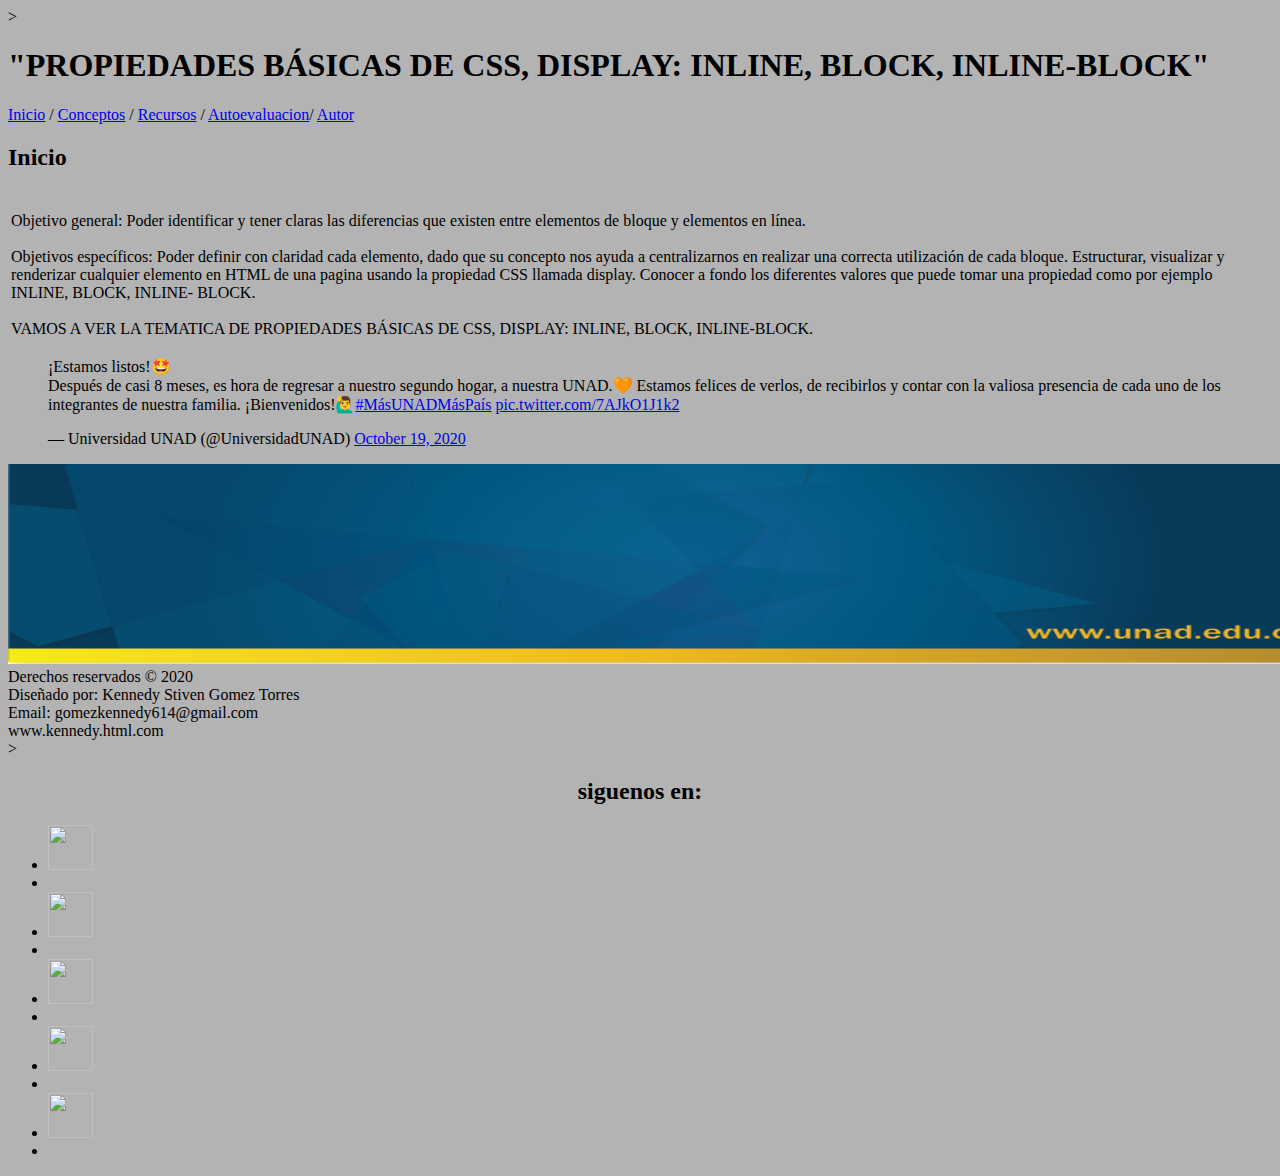
==== index.html @ 0a90a626 "1" ====
<!DOCTYPE html>
<html lang="en">

<head>
    <meta charset="UTF-8">
    <meta name="viewport" content="width=, initial-scale=1.0">
    <title>OVI DISEÑO WEB FASE 3</title>
    <link rel="stylesheet" href="miestilo.css">

</head>

<body>>

    <body bgcolor="#B3B3B3">

        <h1 class="titulo">"PROPIEDADES BÁSICAS DE CSS, DISPLAY: INLINE, BLOCK, INLINE-BLOCK"</h1>

        <div class="menu">
            <a href="index.html">Inicio</a> /
            <a href="conceptos01.html">Conceptos</a> /
            <a href="recursos01.html">Recursos</a> /
            <a href="autoevaluacion01.html">Autoevaluacion</a>/
            <a href="autor.html">Autor</a>
        </div>

        <h2>Inicio</h2>
        <table class="tabla">
            <tr>
                <td>
                    Objetivo general:
                    Poder identificar y tener claras las diferencias que existen entre elementos de bloque y elementos
                    en
                    línea.
                    <br> <br>

                    Objetivos específicos:

                    Poder definir con claridad cada elemento, dado que su concepto nos ayuda a centralizarnos en
                    realizar
                    una correcta utilización de cada bloque.
                    Estructurar, visualizar y renderizar cualquier elemento en HTML de una pagina usando la propiedad
                    CSS
                    llamada display.
                    Conocer a fondo los diferentes valores que puede tomar una propiedad como por ejemplo INLINE, BLOCK,
                    INLINE- BLOCK.
                    <br><br>

                    VAMOS A VER LA TEMATICA DE PROPIEDADES BÁSICAS DE CSS, DISPLAY: INLINE, BLOCK, INLINE-BLOCK.

                <td>

                </td>
                <img src="https://media.giphy.com/avatars/UNAD/6vBubc0Ayxvp.jpg" alt="">

                </td>
            </tr>
        </table>
        <aside>
            <blockquote class="twitter-tweet">
                <p lang="es" dir="ltr">¡Estamos listos!🤩<br>Después de casi 8 meses, es hora de regresar a nuestro
                    segundo hogar, a nuestra UNAD.🧡 Estamos felices de verlos, de recibirlos y contar con la valiosa
                    presencia de cada uno de los integrantes de nuestra familia. ¡Bienvenidos!🙋‍♂‍<a
                        href="https://twitter.com/hashtag/M%C3%A1sUNADM%C3%A1sPa%C3%ADs?src=hash&amp;ref_src=twsrc%5Etfw">#MásUNADMásPaís</a>
                    <a href="https://t.co/7AJkO1J1k2">pic.twitter.com/7AJkO1J1k2</a></p>&mdash; Universidad UNAD
                (@UniversidadUNAD) <a
                    href="https://twitter.com/UniversidadUNAD/status/1318201134662692864?ref_src=twsrc%5Etfw">October
                    19, 2020</a>
            </blockquote>
            <script async src="https://platform.twitter.com/widgets.js" charset="utf-8"></script>
        </aside>
        <center><img src="imagenes html y videos/inferior unad.png" width="1340" height="200" alt=""></center>
        <!--PIE DE PAGINA-->
        <footer>
            Derechos reservados &copy; 2020 <br>
            Diseñado por: Kennedy Stiven Gomez Torres <br>
            Email: gomezkennedy614@gmail.com <br>
            www.kennedy.html.com
        </footer>
        <!--PIE DE PAGINA-->

        ><div>
        </div class="redes">
        <center><h2>siguenos en:</h2></center>
        <ul class="sociales">
            <li><a href="https://tinyurl.com/y6p6y5ch" target="blank"><img src="imag.redes/whatsapp.webp" width="45" height="45"a>
             <li>
            <li><a href="https://www.facebook.com/" target="blank"><img src="imag.redes/facebook.png" width="45" height="45"a>
            <li>
            <li><a href="https://twitter.com/home" target="blank"><img src="imag.redes/twitter.png" width="45" height="45"a>
            <li>
            <li><a href="https://www.youtube.com/channel/UCyvOVWTJzbqYEdl_mvzR9rA?view_as=subscriber" target="blank"><img
                        src="imag.redes/youtube.jpg" width="45" height="45"a>
            <li>
            <li><a href="https://www.instagram.com/" target="blank"><img src="imag.redes/instagram.png" width="45" height="45"a>
            <li></li>
        </ul>
        </div>
    </body>


</html>
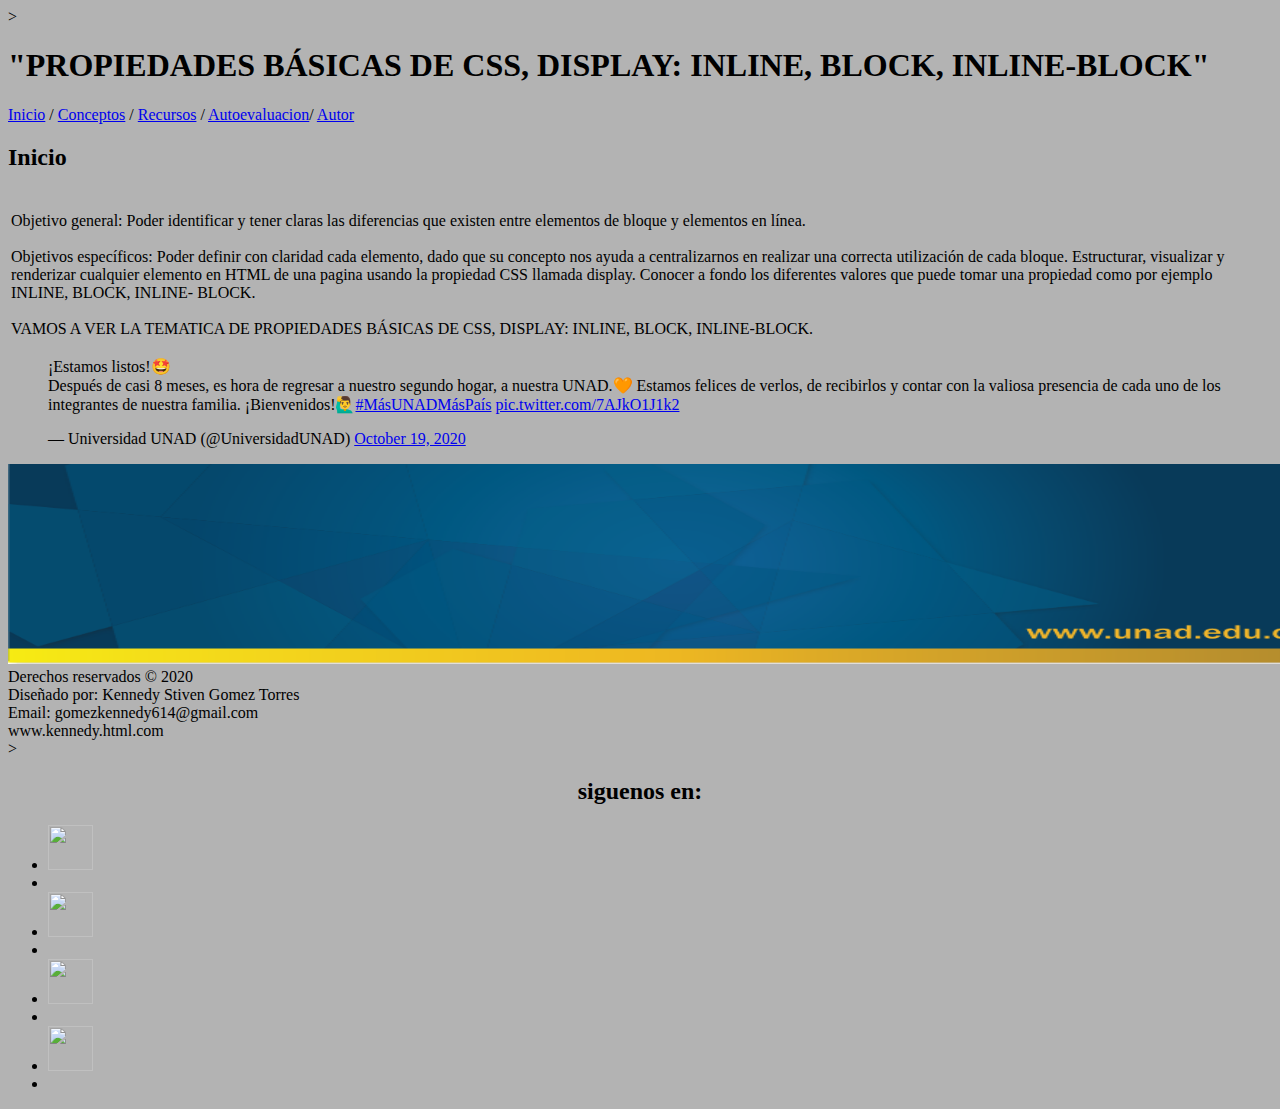
==== commit 8aea545d: "Update index.html" ====
--- a/index.html
+++ b/index.html
@@ -82,8 +82,7 @@
         </div class="redes">
         <center><h2>siguenos en:</h2></center>
         <ul class="sociales">
-            <li><a href="https://tinyurl.com/y6p6y5ch" target="blank"><img src="imag.redes/whatsapp.webp" width="45" height="45"a>
-             <li>
+            
             <li><a href="https://www.facebook.com/" target="blank"><img src="imag.redes/facebook.png" width="45" height="45"a>
             <li>
             <li><a href="https://twitter.com/home" target="blank"><img src="imag.redes/twitter.png" width="45" height="45"a>
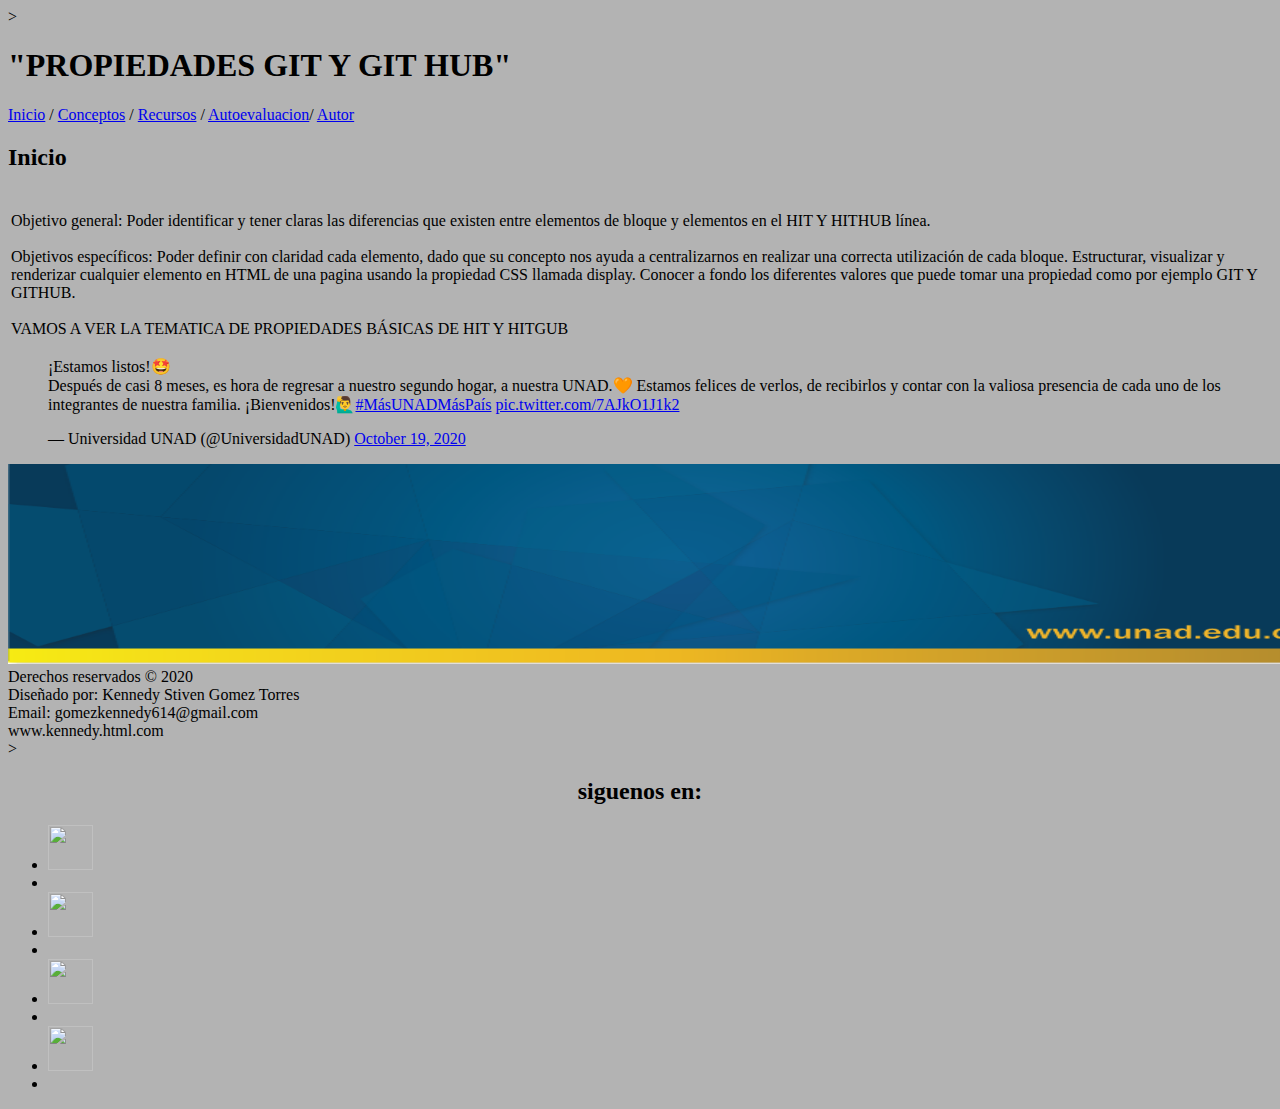
==== commit 33d1da05: "Update index.html" ====
--- a/index.html
+++ b/index.html
@@ -13,7 +13,7 @@
 
     <body bgcolor="#B3B3B3">
 
-        <h1 class="titulo">"PROPIEDADES BÁSICAS DE CSS, DISPLAY: INLINE, BLOCK, INLINE-BLOCK"</h1>
+        <h1 class="titulo">"PROPIEDADES GIT Y GIT HUB"</h1>
 
         <div class="menu">
             <a href="index.html">Inicio</a> /
@@ -29,7 +29,7 @@
                 <td>
                     Objetivo general:
                     Poder identificar y tener claras las diferencias que existen entre elementos de bloque y elementos
-                    en
+                    en el HIT Y HITHUB
                     línea.
                     <br> <br>
 
@@ -41,11 +41,10 @@
                     Estructurar, visualizar y renderizar cualquier elemento en HTML de una pagina usando la propiedad
                     CSS
                     llamada display.
-                    Conocer a fondo los diferentes valores que puede tomar una propiedad como por ejemplo INLINE, BLOCK,
-                    INLINE- BLOCK.
+                    Conocer a fondo los diferentes valores que puede tomar una propiedad como por ejemplo GIT Y GITHUB.
                     <br><br>
 
-                    VAMOS A VER LA TEMATICA DE PROPIEDADES BÁSICAS DE CSS, DISPLAY: INLINE, BLOCK, INLINE-BLOCK.
+                    VAMOS A VER LA TEMATICA DE PROPIEDADES BÁSICAS DE HIT Y HITGUB
 
                 <td>
 
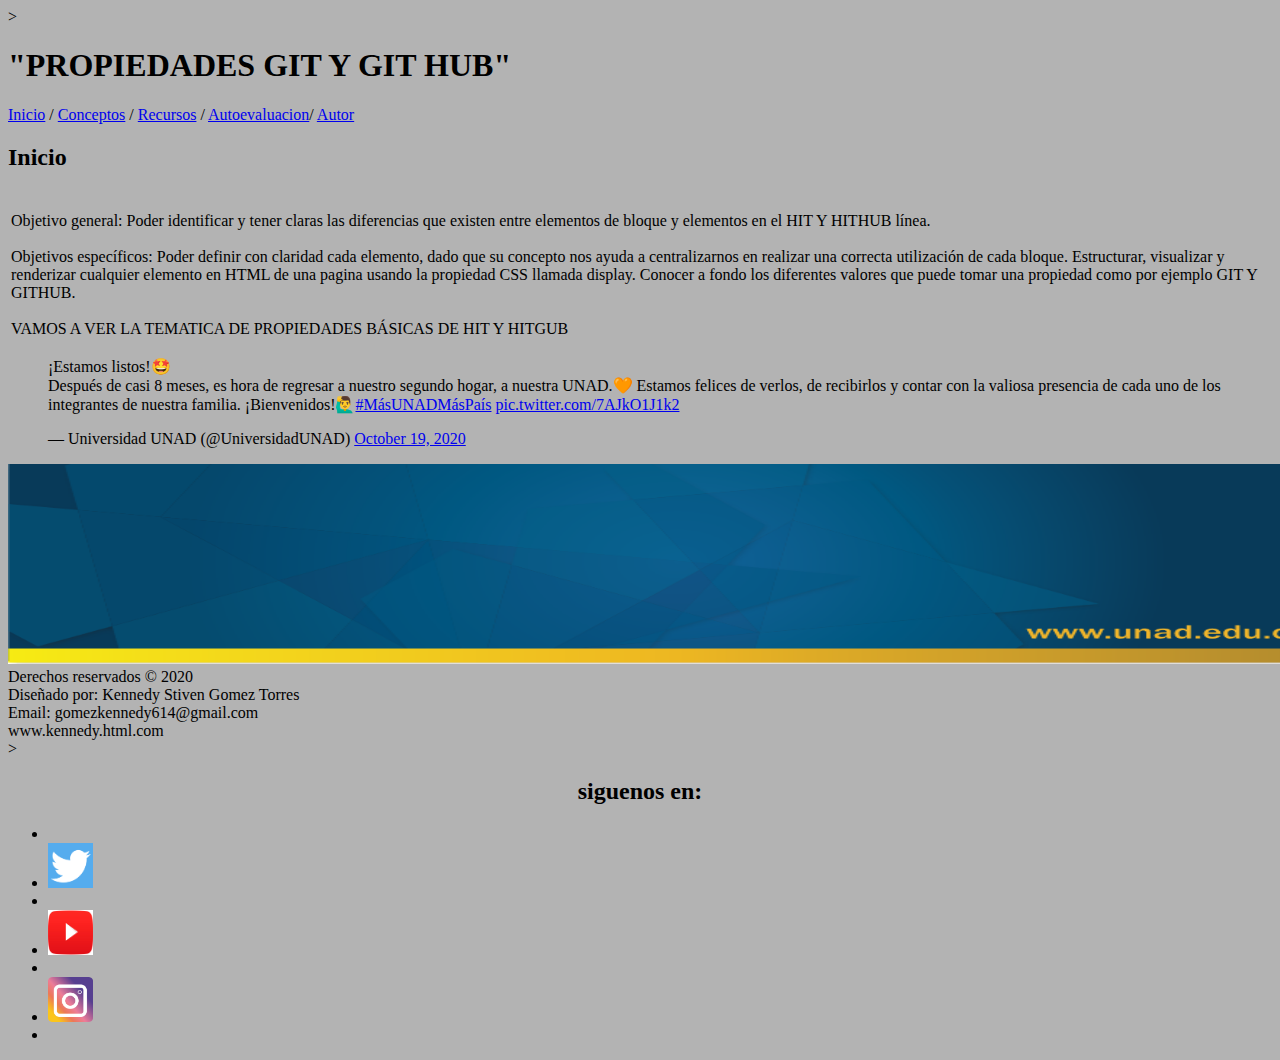
==== commit d5679898: "1" ====
--- a/index.html
+++ b/index.html
@@ -82,14 +82,13 @@
         <center><h2>siguenos en:</h2></center>
         <ul class="sociales">
             
-            <li><a href="https://www.facebook.com/" target="blank"><img src="imag.redes/facebook.png" width="45" height="45"a>
             <li>
-            <li><a href="https://twitter.com/home" target="blank"><img src="imag.redes/twitter.png" width="45" height="45"a>
+            <li><a href="https://twitter.com/home" target="blank"><img src="imagenes html y videos/twitter.png" width="45" height="45"a>
             <li>
             <li><a href="https://www.youtube.com/channel/UCyvOVWTJzbqYEdl_mvzR9rA?view_as=subscriber" target="blank"><img
-                        src="imag.redes/youtube.jpg" width="45" height="45"a>
+                        src="imagenes html y videos/youtube.jpg" width="45" height="45"a>
             <li>
-            <li><a href="https://www.instagram.com/" target="blank"><img src="imag.redes/instagram.png" width="45" height="45"a>
+            <li><a href="https://www.instagram.com/" target="blank"><img src="imagenes html y videos/instagram.png" width="45" height="45"a>
             <li></li>
         </ul>
         </div>
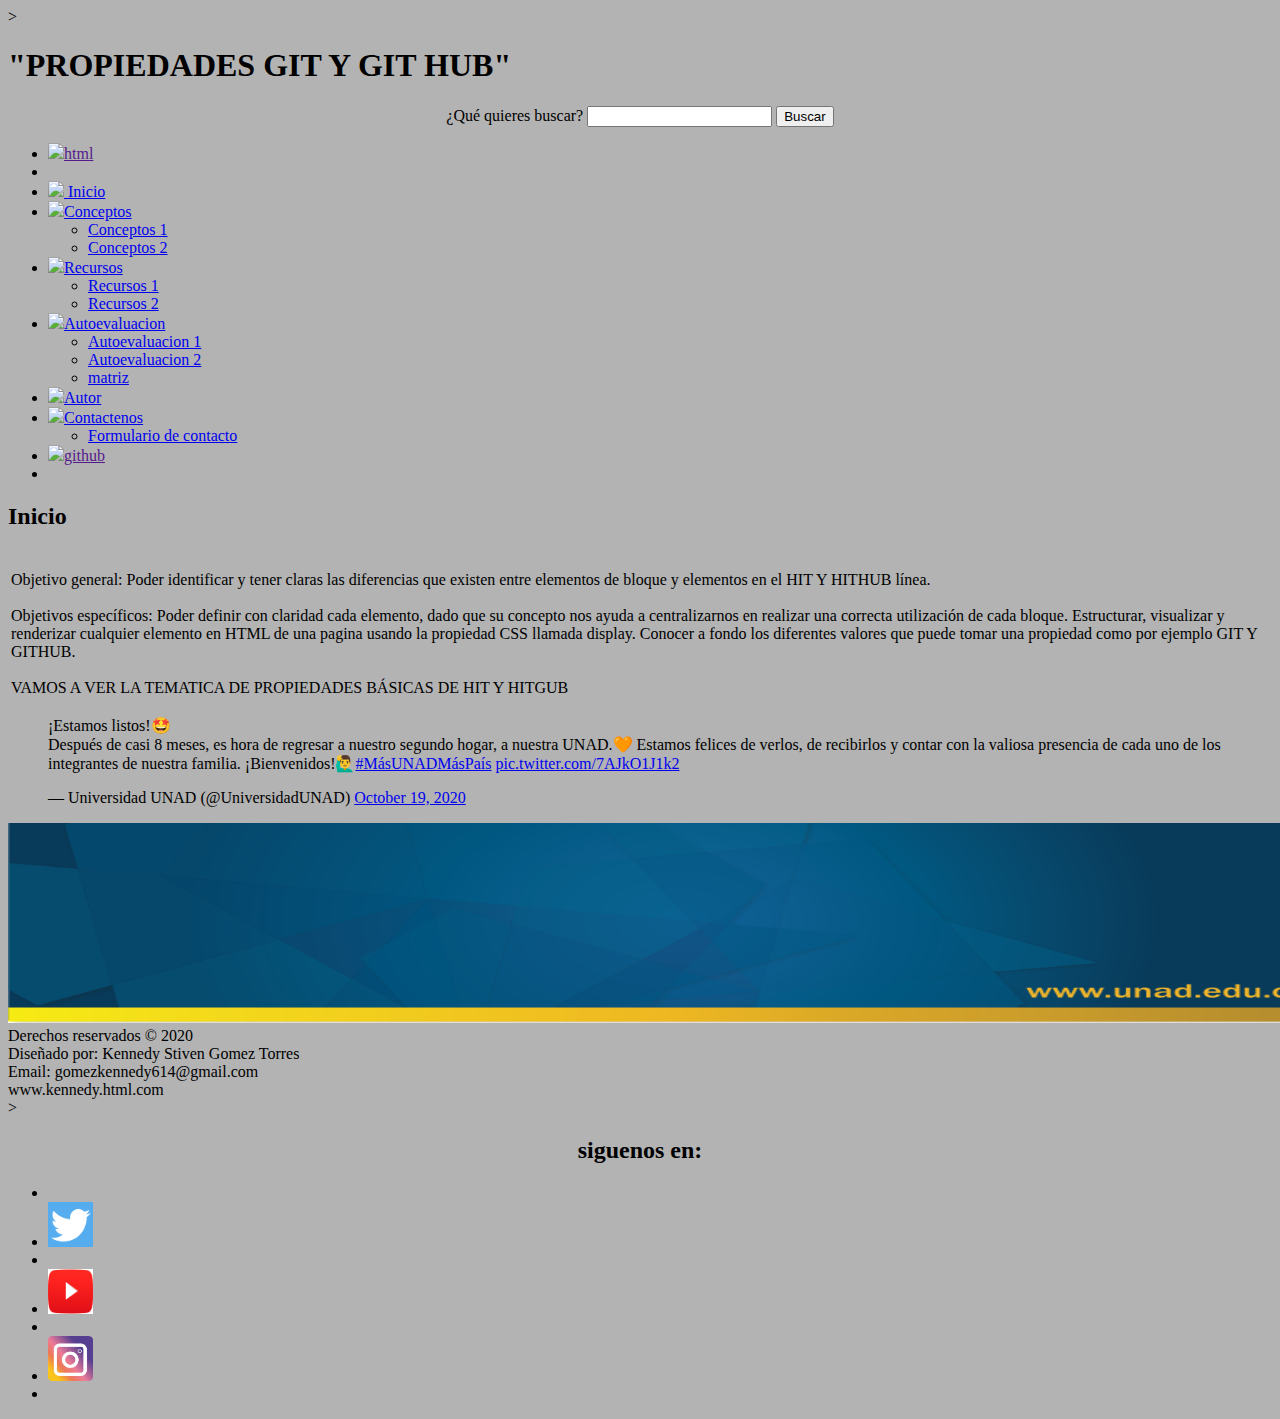
==== commit 33493981: "1" ====
--- a/index.html
+++ b/index.html
@@ -15,13 +15,59 @@
 
         <h1 class="titulo">"PROPIEDADES GIT Y GIT HUB"</h1>
 
-        <div class="menu">
-            <a href="index.html">Inicio</a> /
-            <a href="conceptos01.html">Conceptos</a> /
-            <a href="recursos01.html">Recursos</a> /
-            <a href="autoevaluacion01.html">Autoevaluacion</a>/
-            <a href="autor.html">Autor</a>
-        </div>
+        <nav class="menuCSS3">
+
+            <center>
+                <form action="http://Google.com/search" method="get">
+                    <label for="busqueda">¿Qué quieres buscar?</label>
+                    <input type="search" id="busqueda" name="q" />
+                    <input type="submit" value="Buscar" />
+                </form>
+            </center>
+        
+            <ul>
+                <li><a href=""><img src="imagmenu/html.png" />html</a>
+                <li>
+                <li><a href="index.html"><img src="imagmenu/inicio.png" /> Inicio</a></li>
+                <li><a href="#"><img src="imagmenu/conceptos.png" />Conceptos</a>
+                    <ul>
+                        <li><a href="conceptos01.html">Conceptos 1</a></li>
+                        <li><a href="conceptos02.html">Conceptos 2</a></li>
+        
+                    </ul>
+                </li>
+                <li><a href="#"><img src="imagmenu/recursos.png" />Recursos</a>
+                    <ul>
+                        <li><a href="recursos01.html">Recursos 1</a></li>
+                        <li><a href="recursos02.html">Recursos 2</a></li>
+        
+                    </ul>
+                </li>
+                <li><a href="#"><img src="imagmenu/autoevaluacion.png" />Autoevaluacion</a>
+                    <ul>
+                        <li><a href="autoevaluacion01.html">Autoevaluacion 1</a></li>
+                        <li><a href="autoevaluacion02.html">Autoevaluacion 2</a></li>
+                        <li><a href="matriz.html">matriz</a></li>
+        
+                    </ul>
+                </li>
+                <li><a href="autor.html"><img src="imagmenu/autor.png" />Autor</a>
+                </li>
+        
+                <li><a href="#"><img src="imagmenu/cantacto.png" />Contactenos</a>
+                    <ul>
+                        <li><a href="contacto.html">Formulario de contacto</a></li>
+        
+                    </ul>
+                </li>
+                <li><a href=""><img src="imagmenu/github.png" />github</a>
+                <li>
+        
+        
+                </li>
+            </ul>
+        
+        </nav>
 
         <h2>Inicio</h2>
         <table class="tabla">
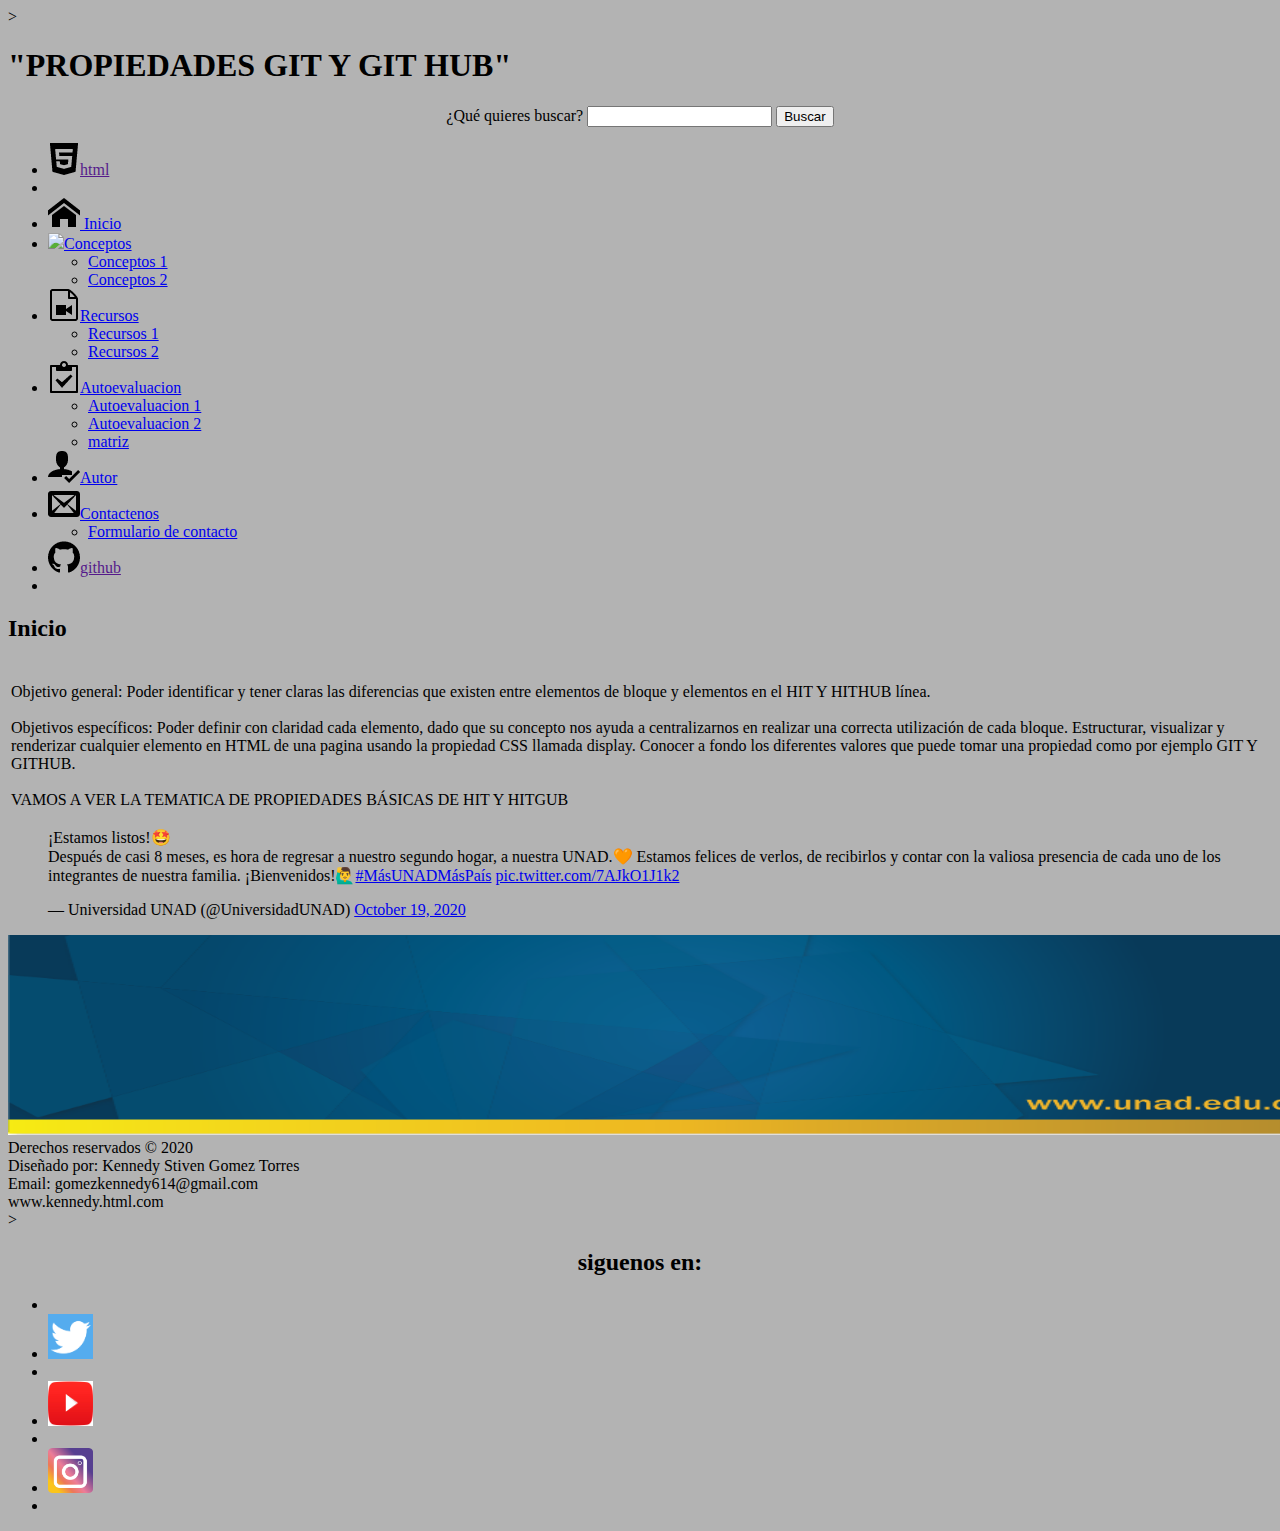
==== commit e58d6130: "1" ====
--- a/index.html
+++ b/index.html
@@ -26,9 +26,9 @@
             </center>
         
             <ul>
-                <li><a href=""><img src="imagmenu/html.png" />html</a>
+                <li><a href=""><img src="imagenes html y videos/html.png" />html</a>
                 <li>
-                <li><a href="index.html"><img src="imagmenu/inicio.png" /> Inicio</a></li>
+                <li><a href="index.html"><img src="imagenes html y videos/inicio.png" /> Inicio</a></li>
                 <li><a href="#"><img src="imagmenu/conceptos.png" />Conceptos</a>
                     <ul>
                         <li><a href="conceptos01.html">Conceptos 1</a></li>
@@ -36,31 +36,31 @@
         
                     </ul>
                 </li>
-                <li><a href="#"><img src="imagmenu/recursos.png" />Recursos</a>
+                <li><a href="#"><img src="imagenes html y videos/recursos.png" />Recursos</a>
                     <ul>
                         <li><a href="recursos01.html">Recursos 1</a></li>
                         <li><a href="recursos02.html">Recursos 2</a></li>
         
                     </ul>
                 </li>
-                <li><a href="#"><img src="imagmenu/autoevaluacion.png" />Autoevaluacion</a>
+                <li><a href="#"><img src="imagenes html y videos/autoevaluacion.png" />Autoevaluacion</a>
                     <ul>
                         <li><a href="autoevaluacion01.html">Autoevaluacion 1</a></li>
                         <li><a href="autoevaluacion02.html">Autoevaluacion 2</a></li>
-                        <li><a href="matriz.html">matriz</a></li>
+                        <li><a href="Matriz.html">matriz</a></li>
         
                     </ul>
                 </li>
-                <li><a href="autor.html"><img src="imagmenu/autor.png" />Autor</a>
+                <li><a href="autor.html"><img src="imagenes html y videos/autor.png" />Autor</a>
                 </li>
         
-                <li><a href="#"><img src="imagmenu/cantacto.png" />Contactenos</a>
+                <li><a href="#"><img src="imagenes html y videos/cantacto.png" />Contactenos</a>
                     <ul>
                         <li><a href="contacto.html">Formulario de contacto</a></li>
         
                     </ul>
                 </li>
-                <li><a href=""><img src="imagmenu/github.png" />github</a>
+                <li><a href=""><img src="imagenes html y videos/github.png" />github</a>
                 <li>
         
         
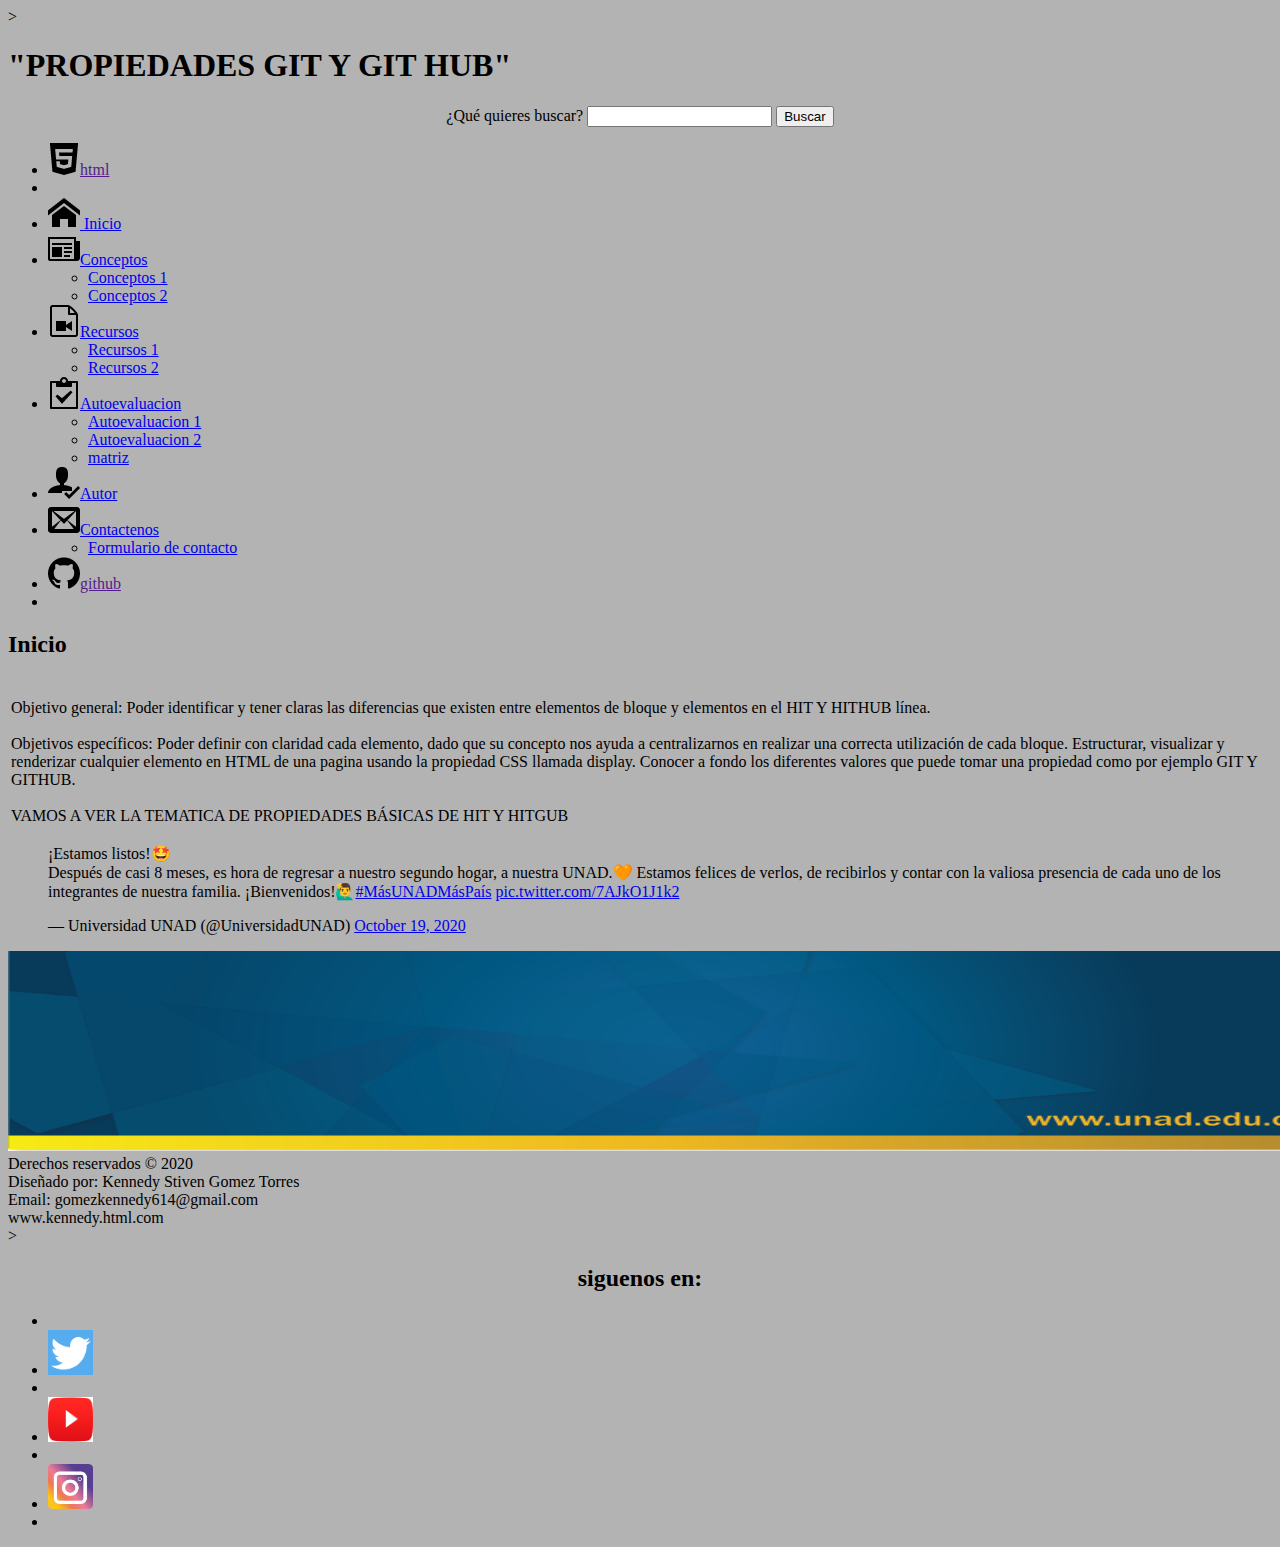
==== commit 247f92f3: "2" ====
--- a/index.html
+++ b/index.html
@@ -29,7 +29,7 @@
                 <li><a href=""><img src="imagenes html y videos/html.png" />html</a>
                 <li>
                 <li><a href="index.html"><img src="imagenes html y videos/inicio.png" /> Inicio</a></li>
-                <li><a href="#"><img src="imagmenu/conceptos.png" />Conceptos</a>
+                <li><a href="#"><img src="imagenes html y videos/conceptos.png" />Conceptos</a>
                     <ul>
                         <li><a href="conceptos01.html">Conceptos 1</a></li>
                         <li><a href="conceptos02.html">Conceptos 2</a></li>
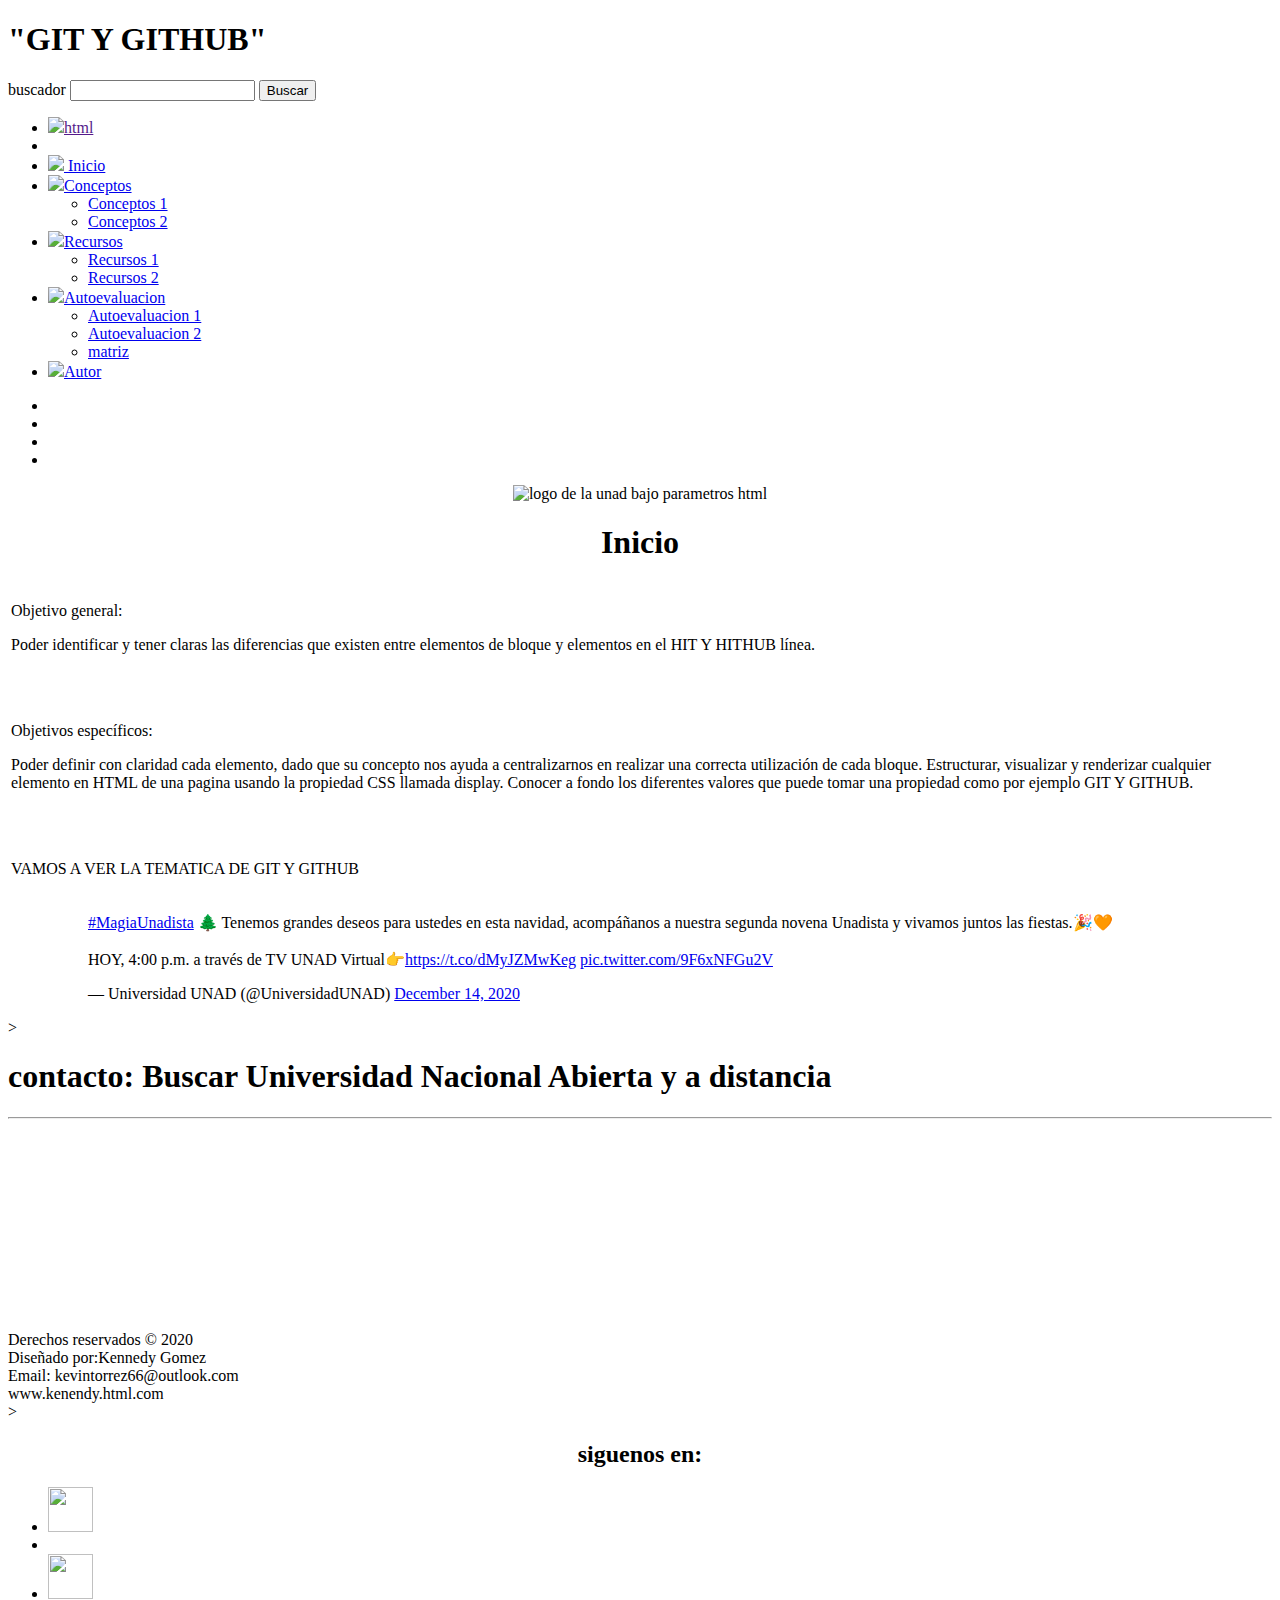
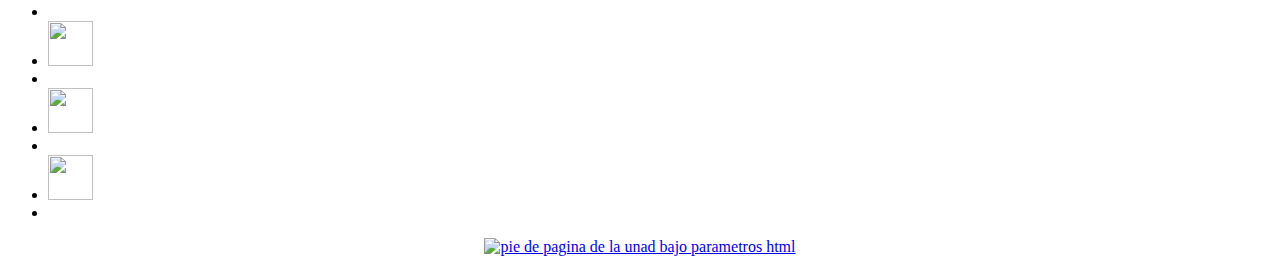
==== commit effbb26c: "1" ====
--- a/index.html
+++ b/index.html
@@ -4,141 +4,167 @@
 <head>
     <meta charset="UTF-8">
     <meta name="viewport" content="width=, initial-scale=1.0">
-    <title>OVI DISEÑO WEB FASE 3</title>
+    <title>OVI KENNEDY GOMEZ</title>
     <link rel="stylesheet" href="miestilo.css">
+    <meta name="viewport"
+        content="width=device-width, user-scalable=no, initial-scale=1.0, maximum-scale=1.0, minimum-scale=1.0">
+</head>
+<body background="fondo 5.jpeg"></body>
 
-</head>
+<div class="contenedor"></div>
+
+<body background="imagenes/Fondo web 5.jpg"></body>
+
+<h1 class="titulo">"GIT Y GITHUB"</h1>
+
+<nav class="menuCSS3">
+
+   
+        <form action="http://Google.com/search" method="get">
+            <label for="busqueda"> buscador </label>
+            <input type="search" id="busqueda" name="q" />
+            <input type="submit" value="Buscar" />
+        </form>
+   
+
+    <ul>
+        <li><a href=""><img src="imagmenu/html.png" />html</a>
+        <li>
+        <li><a href="index.html"><img src="imagmenu/inicio.png" /> Inicio</a></li>
+        <li><a href="#"><img src="imagmenu/conceptos.png" />Conceptos</a>
+            <ul>
+                <li><a href="conceptos1.html">Conceptos 1</a></li>
+                <li><a href="conceptos2.html">Conceptos 2</a></li>
+
+            </ul>
+        </li>
+        <li><a href="#"><img src="imagmenu/recursos.png" />Recursos</a>
+            <ul>
+                <li><a href="recursos1.html">Recursos 1</a></li>
+                <li><a href="recursos2.html">Recursos 2</a></li>
+
+            </ul>
+        </li>
+        <li><a href="#"><img src="imagmenu/autoevaluacion.png" />Autoevaluacion</a>
+            <ul>
+                <li><a href="autoevaluacion1.html">Autoevaluacion 1</a></li>
+                <li><a href="autoevaluacion2.html">Autoevaluacion 2</a></li>
+                <li><a href="matriz.html">matriz</a></li>
+
+            </ul>
+        </li>
+        <li><a href="autor.html"><img src="imagmenu/autor.png" />Autor</a>
+        </li>
+
+
+            </ul>
+
+
+
+        </li>
+    </ul>
+
+</nav>
+
+<div class="slider">
+    <ul>
+        <li> <img src="imagenes slider/slider 1.png" alt=""></li>
+        <li> <img src="imagenes slider/slider 2.png" alt=""></li>
+        <li> <img src="imagenes slider/slider 3.png" alt=""></li>
+        <li> <img src="imagenes slider/slider 4.jpeg" alt=""></li>
+
+
+    </ul>
+    <center><img src="logo.jpeg" width="400" height="200" alt="logo de la unad bajo parametros html"></center>
+</div>
+<center>
+    <h1>Inicio</h1>
+</center>
+<table class="tabla">
+    <tr>
+        <td>
+            <p>Objetivo general:</p>
+
+            <p> Poder identificar y tener claras las diferencias que existen entre elementos de bloque y elementos
+                en el HIT Y HITHUB
+                línea.</p>
+        
+            <br> <br>
+
+            <p>Objetivos específicos:</p>
+
+            <p>   Poder definir con claridad cada elemento, dado que su concepto nos ayuda a centralizarnos en
+                realizar
+                una correcta utilización de cada bloque.
+                Estructurar, visualizar y renderizar cualquier elemento en HTML de una pagina usando la propiedad
+                CSS
+                llamada display.
+                Conocer a fondo los diferentes valores que puede tomar una propiedad como por ejemplo GIT Y GITHUB.</p>
+            <br><br>
+
+            <p> VAMOS A VER LA TEMATICA DE GIT Y GITHUB
+            </p>
+        <td>
+
+        </td>
+
+        </td>
+    </tr>
+</table>
+<aside>
+    <blockquote class="twitter-tweet">
+        <blockquote class="twitter-tweet"><p lang="es" dir="ltr"><a href="https://twitter.com/hashtag/MagiaUnadista?src=hash&amp;ref_src=twsrc%5Etfw">#MagiaUnadista</a> 🌲 Tenemos grandes deseos para ustedes en esta navidad, acompáñanos a nuestra segunda novena Unadista y vivamos juntos las fiestas.🎉🧡<br><br>HOY, 4:00 p.m. a través de TV UNAD Virtual👉<a href="https://t.co/dMyJZMwKeg">https://t.co/dMyJZMwKeg</a> <a href="https://t.co/9F6xNFGu2V">pic.twitter.com/9F6xNFGu2V</a></p>&mdash; Universidad UNAD (@UniversidadUNAD) <a href="https://twitter.com/UniversidadUNAD/status/1338479868842029058?ref_src=twsrc%5Etfw">December 14, 2020</a></blockquote> <script async src="https://platform.twitter.com/widgets.js" charset="utf-8"></script> 
+    </blockquote>
+    <script async src="https://platform.twitter.com/widgets.js" charset="utf-8"></script>
+</aside>
 
 <body>>
+    <title>Maps</title>
 
-    <body bgcolor="#B3B3B3">
-
-        <h1 class="titulo">"PROPIEDADES GIT Y GIT HUB"</h1>
-
-        <nav class="menuCSS3">
-
-            <center>
-                <form action="http://Google.com/search" method="get">
-                    <label for="busqueda">¿Qué quieres buscar?</label>
-                    <input type="search" id="busqueda" name="q" />
-                    <input type="submit" value="Buscar" />
-                </form>
-            </center>
-        
-            <ul>
-                <li><a href=""><img src="imagenes html y videos/html.png" />html</a>
-                <li>
-                <li><a href="index.html"><img src="imagenes html y videos/inicio.png" /> Inicio</a></li>
-                <li><a href="#"><img src="imagenes html y videos/conceptos.png" />Conceptos</a>
-                    <ul>
-                        <li><a href="conceptos01.html">Conceptos 1</a></li>
-                        <li><a href="conceptos02.html">Conceptos 2</a></li>
-        
-                    </ul>
-                </li>
-                <li><a href="#"><img src="imagenes html y videos/recursos.png" />Recursos</a>
-                    <ul>
-                        <li><a href="recursos01.html">Recursos 1</a></li>
-                        <li><a href="recursos02.html">Recursos 2</a></li>
-        
-                    </ul>
-                </li>
-                <li><a href="#"><img src="imagenes html y videos/autoevaluacion.png" />Autoevaluacion</a>
-                    <ul>
-                        <li><a href="autoevaluacion01.html">Autoevaluacion 1</a></li>
-                        <li><a href="autoevaluacion02.html">Autoevaluacion 2</a></li>
-                        <li><a href="Matriz.html">matriz</a></li>
-        
-                    </ul>
-                </li>
-                <li><a href="autor.html"><img src="imagenes html y videos/autor.png" />Autor</a>
-                </li>
-        
-                <li><a href="#"><img src="imagenes html y videos/cantacto.png" />Contactenos</a>
-                    <ul>
-                        <li><a href="contacto.html">Formulario de contacto</a></li>
-        
-                    </ul>
-                </li>
-                <li><a href=""><img src="imagenes html y videos/github.png" />github</a>
-                <li>
-        
-        
-                </li>
-            </ul>
-        
-        </nav>
-
-        <h2>Inicio</h2>
-        <table class="tabla">
-            <tr>
-                <td>
-                    Objetivo general:
-                    Poder identificar y tener claras las diferencias que existen entre elementos de bloque y elementos
-                    en el HIT Y HITHUB
-                    línea.
-                    <br> <br>
-
-                    Objetivos específicos:
-
-                    Poder definir con claridad cada elemento, dado que su concepto nos ayuda a centralizarnos en
-                    realizar
-                    una correcta utilización de cada bloque.
-                    Estructurar, visualizar y renderizar cualquier elemento en HTML de una pagina usando la propiedad
-                    CSS
-                    llamada display.
-                    Conocer a fondo los diferentes valores que puede tomar una propiedad como por ejemplo GIT Y GITHUB.
-                    <br><br>
-
-                    VAMOS A VER LA TEMATICA DE PROPIEDADES BÁSICAS DE HIT Y HITGUB
-
-                <td>
-
-                </td>
-                <img src="https://media.giphy.com/avatars/UNAD/6vBubc0Ayxvp.jpg" alt="">
-
-                </td>
-            </tr>
-        </table>
-        <aside>
-            <blockquote class="twitter-tweet">
-                <p lang="es" dir="ltr">¡Estamos listos!🤩<br>Después de casi 8 meses, es hora de regresar a nuestro
-                    segundo hogar, a nuestra UNAD.🧡 Estamos felices de verlos, de recibirlos y contar con la valiosa
-                    presencia de cada uno de los integrantes de nuestra familia. ¡Bienvenidos!🙋‍♂‍<a
-                        href="https://twitter.com/hashtag/M%C3%A1sUNADM%C3%A1sPa%C3%ADs?src=hash&amp;ref_src=twsrc%5Etfw">#MásUNADMásPaís</a>
-                    <a href="https://t.co/7AJkO1J1k2">pic.twitter.com/7AJkO1J1k2</a></p>&mdash; Universidad UNAD
-                (@UniversidadUNAD) <a
-                    href="https://twitter.com/UniversidadUNAD/status/1318201134662692864?ref_src=twsrc%5Etfw">October
-                    19, 2020</a>
-            </blockquote>
-            <script async src="https://platform.twitter.com/widgets.js" charset="utf-8"></script>
-        </aside>
-        <center><img src="imagenes html y videos/inferior unad.png" width="1340" height="200" alt=""></center>
-        <!--PIE DE PAGINA-->
-        <footer>
-            Derechos reservados &copy; 2020 <br>
-            Diseñado por: Kennedy Stiven Gomez Torres <br>
-            Email: gomezkennedy614@gmail.com <br>
-            www.kennedy.html.com
-        </footer>
-        <!--PIE DE PAGINA-->
-
-        ><div>
-        </div class="redes">
-        <center><h2>siguenos en:</h2></center>
-        <ul class="sociales">
-            
-            <li>
-            <li><a href="https://twitter.com/home" target="blank"><img src="imagenes html y videos/twitter.png" width="45" height="45"a>
-            <li>
-            <li><a href="https://www.youtube.com/channel/UCyvOVWTJzbqYEdl_mvzR9rA?view_as=subscriber" target="blank"><img
-                        src="imagenes html y videos/youtube.jpg" width="45" height="45"a>
-            <li>
-            <li><a href="https://www.instagram.com/" target="blank"><img src="imagenes html y videos/instagram.png" width="45" height="45"a>
-            <li></li>
-        </ul>
-        </div>
-    </body>
+    <head>
+        <h1>contacto: Buscar Universidad Nacional Abierta y a distancia</h1>
+        <hr>
+       <center><iframe <iframe <iframe
+        src="https://www.google.com/maps/embed?pb=!1m18!1m12!1m3!1d2039373.844580079!2d-76.77800448022907!3d3.3125568332365276!2m3!1f0!2f0!3f0!3m2!1i1024!2i768!4f13.1!3m3!1m2!1s0x8e300475bffb798b%3A0x3b354ecbeecb342e!2sUNAD%20Sede%20Norte!5e0!3m2!1ses!2sco!4v1605642997028!5m2!1ses!2sco"
+        width="300" height="200" frameborder="0" style="border:0;" allowfullscreen="" aria-hidden="false"
+        tabindex="0"></iframe></center> 
+    </head>
 
 
-</html>+    <!--PIE DE PAGINA-->
+    <footer>
+        Derechos reservados &copy; 2020 <br>
+        Diseñado por:Kennedy Gomez <br>
+        Email: kevintorrez66@outlook.com <br>
+        www.kenendy.html.com
+    </footer>
+    <!--PIE DE PAGINA-->
+
+    ><div>
+    </div class="redes">
+    <center>
+        <h2>siguenos en:</h2>
+    </center>
+    <ul class="sociales">
+        <li><a href="https://tinyurl.com/y6p6y5ch" target="blank"><img src="imag.redes/whatsapp.webp" width="45"
+                    height="45" a>
+        <li>
+        <li><a href="https://www.facebook.com/" target="blank"><img src="imag.redes/facebook.png" width="45" height="45"
+                    a>
+        <li>
+        <li><a href="https://twitter.com/home" target="blank"><img src="imag.redes/twitter.png" width="45" height="45"
+                    a>
+        <li>
+        <li><a href="https://www.youtube.com/channel/UCGue_5pqe5U7xjZ1-VyoS1A?view_as=subscriber" target="blank"><img
+                    src="imag.redes/youtube.jpg" width="45" height="45" a>
+        <li>
+        <li><a href="https://www.instagram.com/" target="blank"><img src="imag.redes/instagram.png" width="45"
+                    height="45" a>
+        <li></li>
+    </ul>
+    </div>
+</body>
+
+<center><img src="pie de pagina.jpeg" width="1340" height="200" alt="pie de pagina de la unad bajo parametros html"></center>
+
+</html>
